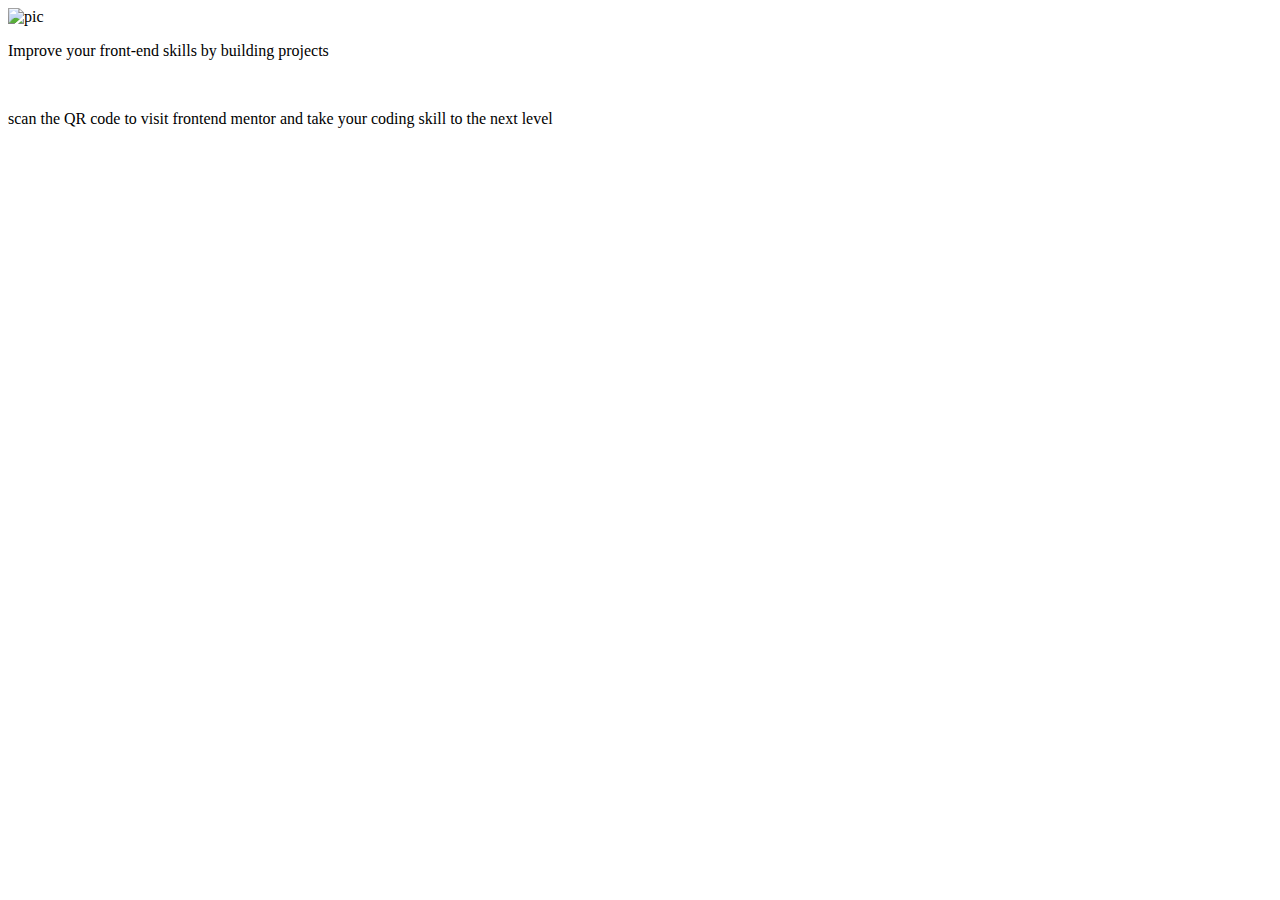
==== html code for QR-code .html @ f666783f "Add files via upload" ====
<!DOCTYPE html>
<html lang="en">
<head>
    <meta charset="UTF-8">
    <title>Document</title>
    <link rel="stylesheet" href="css.css">
</head>
<body>
      <div>
        <img src="image-qr-code.png" alt="pic">
        <p>Improve your front-end skills by building projects </p><br/>
        <p id="p">scan the QR code to visit frontend mentor and take your coding skill to the next level</p>
      </div>
</body>
</html>
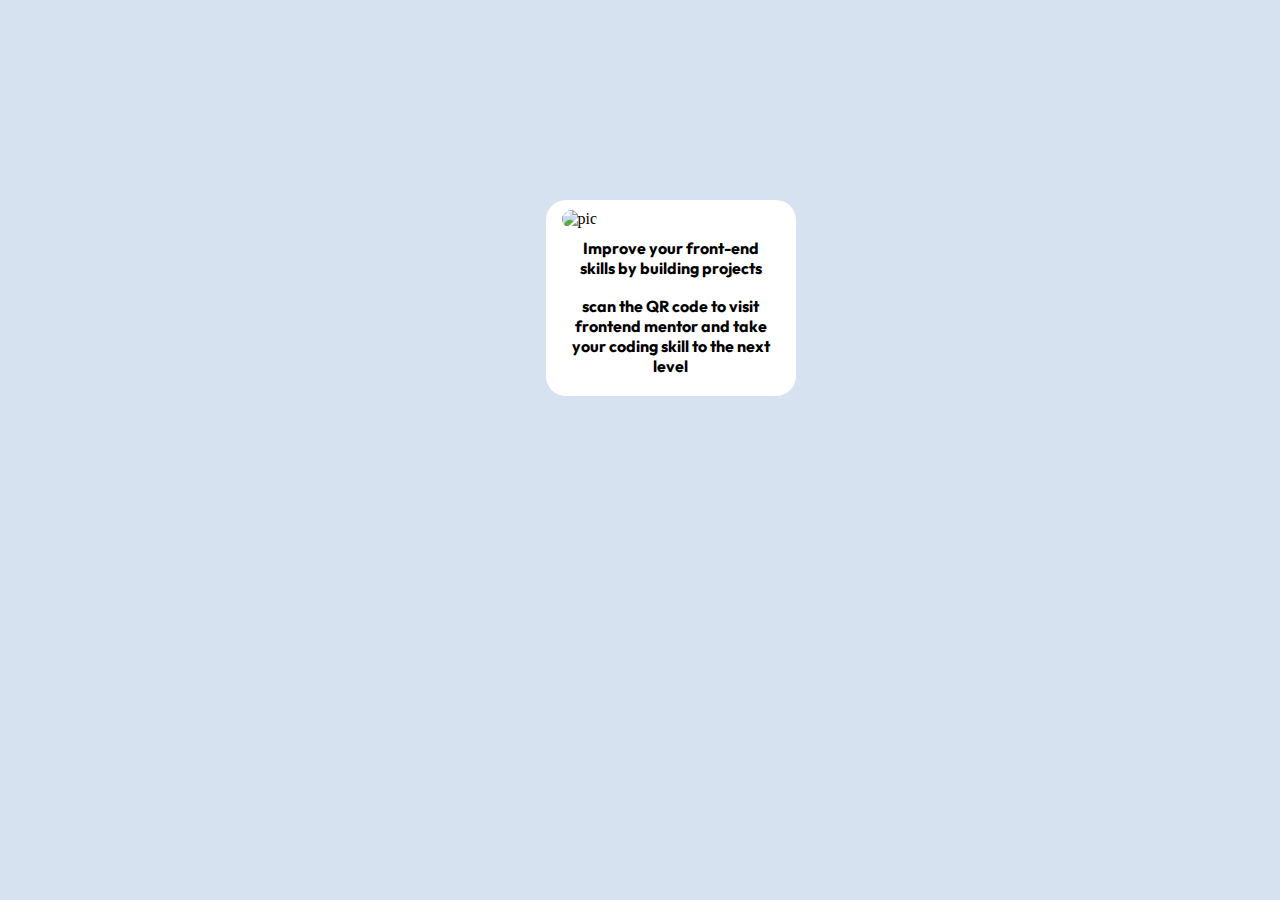
==== commit 25ee6a64: "Add files via upload" ====
--- a/html code for QR-code .html
+++ b/html code for QR-code .html
@@ -1,9 +1,12 @@
 <!DOCTYPE html>
 <html lang="en">
 <head>
+  <link rel="preconnect" href="https://fonts.googleapis.com">
+  <link rel="preconnect" href="https://fonts.gstatic.com" crossorigin>
+  <link href="https://fonts.googleapis.com/css2?family=Outfit:wght@100..900&display=swap" rel="stylesheet">
     <meta charset="UTF-8">
     <title>Document</title>
-    <link rel="stylesheet" href="css.css">
+    <link rel="stylesheet" href="css code for QR-code.css">
 </head>
 <body>
       <div>
--- a/css code for QR-code.css
+++ b/css code for QR-code.css
@@ -0,0 +1,35 @@
+body{
+    background-color: hsl(212, 45%, 89%);
+}
+
+div{
+    width: 250px;
+    margin-right: 50%;
+    margin-left: 42%;
+    background-color: hsl(0, 0%, 100%);
+    border-radius: 20px 20px;
+    position:absolute;
+    top: 200px;
+}
+img{
+    top: 10px;
+    position: relative;
+    left:16px;
+    border-radius: 10px; 
+    width: 220px;
+    margin-bottom: 20px;
+}
+p{
+    margin: 0px;
+    position: relative;
+    text-align: center;
+    margin-left: 20px;
+    margin-right: 20px;
+    font-family: "Outfit", sans-serif;
+    font-optical-sizing: auto;
+    font-weight: 700;
+    font-style: normal;
+}
+#p{
+    margin-bottom: 20px;
+}
